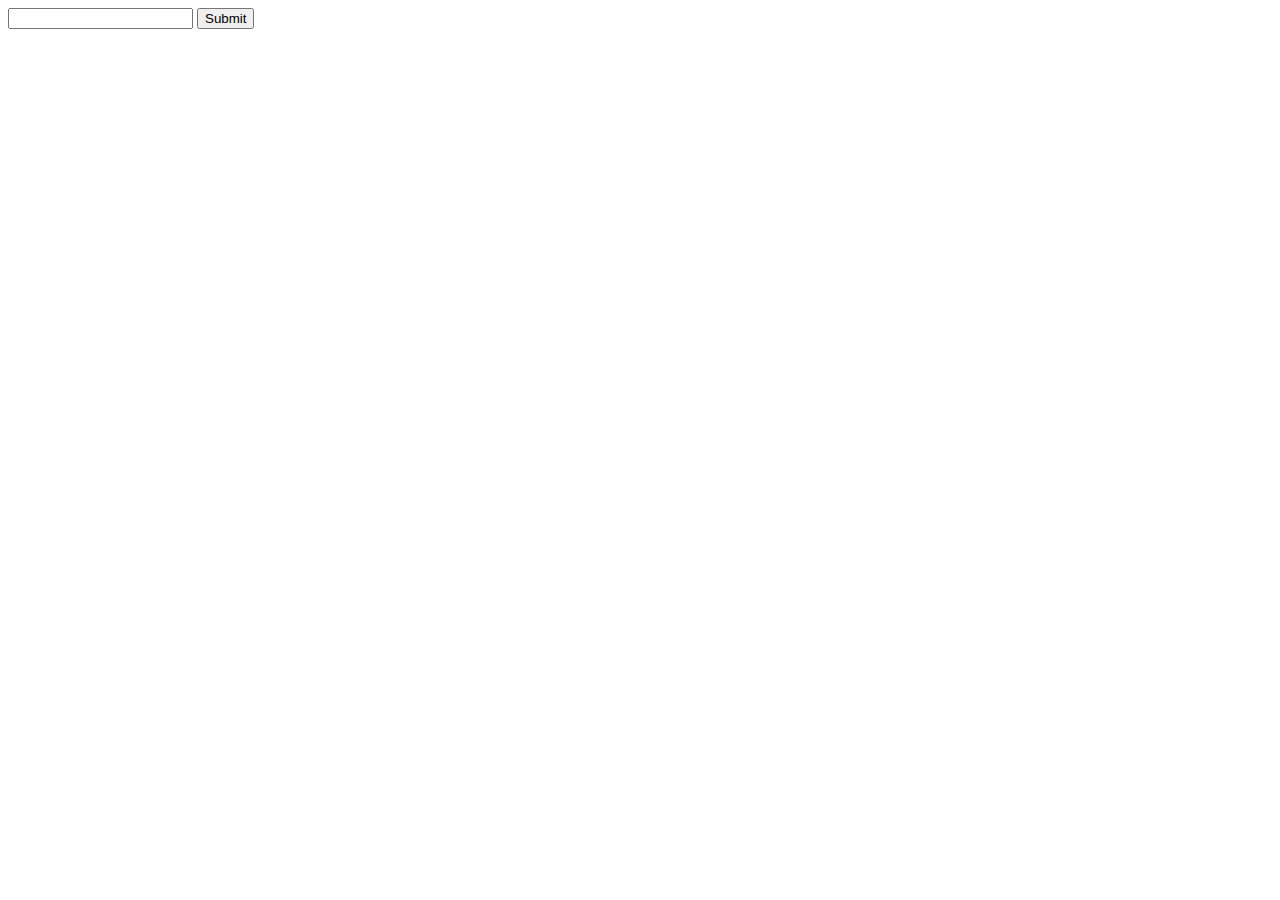
==== test_site/index.html @ 1b02e53c "Site" ====
<!DOCTYPE html>
<html>
    <head></head>
    <body>
        <form action="https://yandex.ru/search/?lr=100866&clid=2270456&win=522&search_source=morda_desktop_common&text=">
            <input type="text" name="text">
            <input type="submit">
        </form>
    </body>
</html>
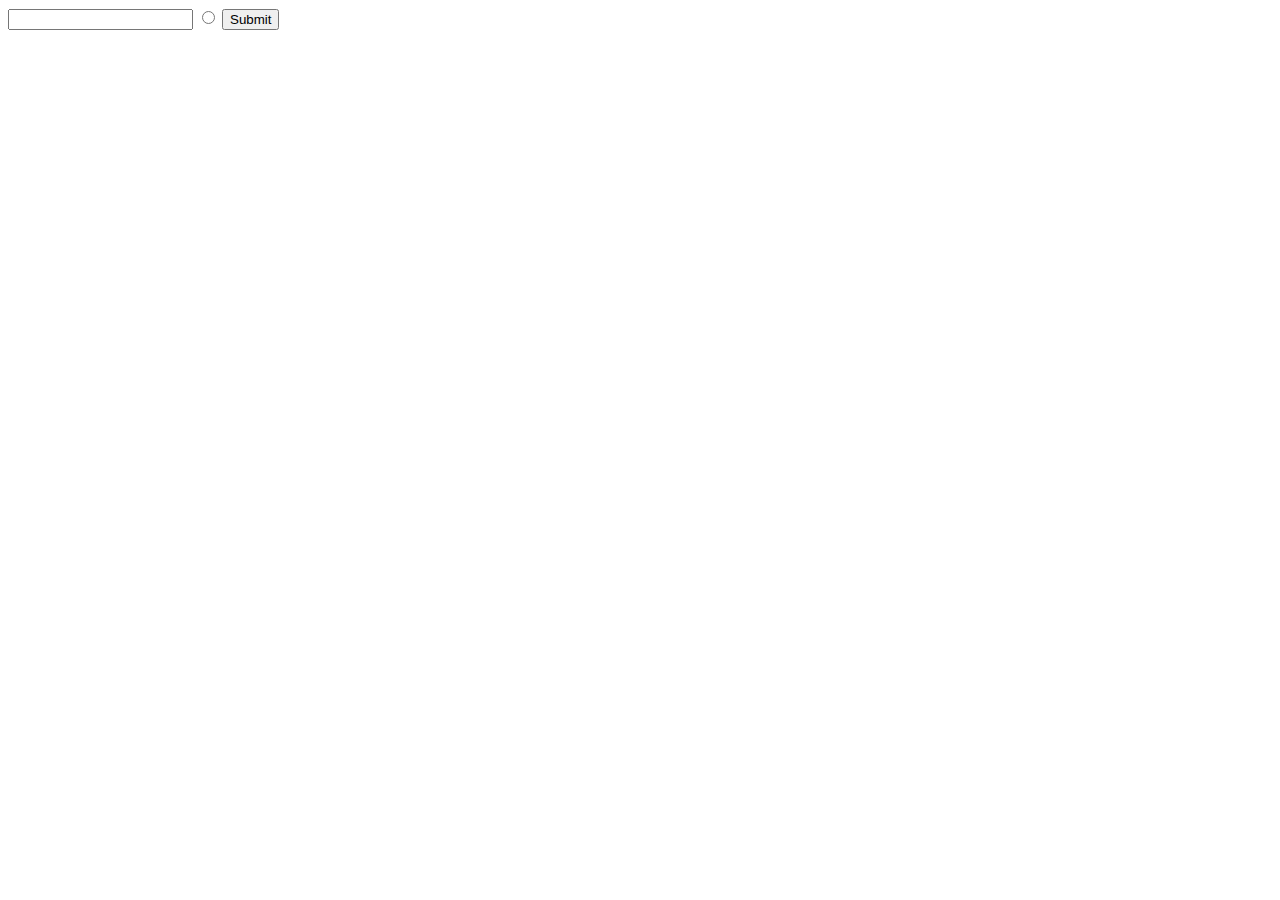
==== commit a593d649: "html update" ====
--- a/test_site/index.html
+++ b/test_site/index.html
@@ -3,7 +3,8 @@
     <head></head>
     <body>
         <form action="https://yandex.ru/search/?lr=100866&clid=2270456&win=522&search_source=morda_desktop_common&text=">
-            <input type="text" name="text">
+            <input type="password" name="text">
+            <input type="radio">
             <input type="submit">
         </form>
     </body>
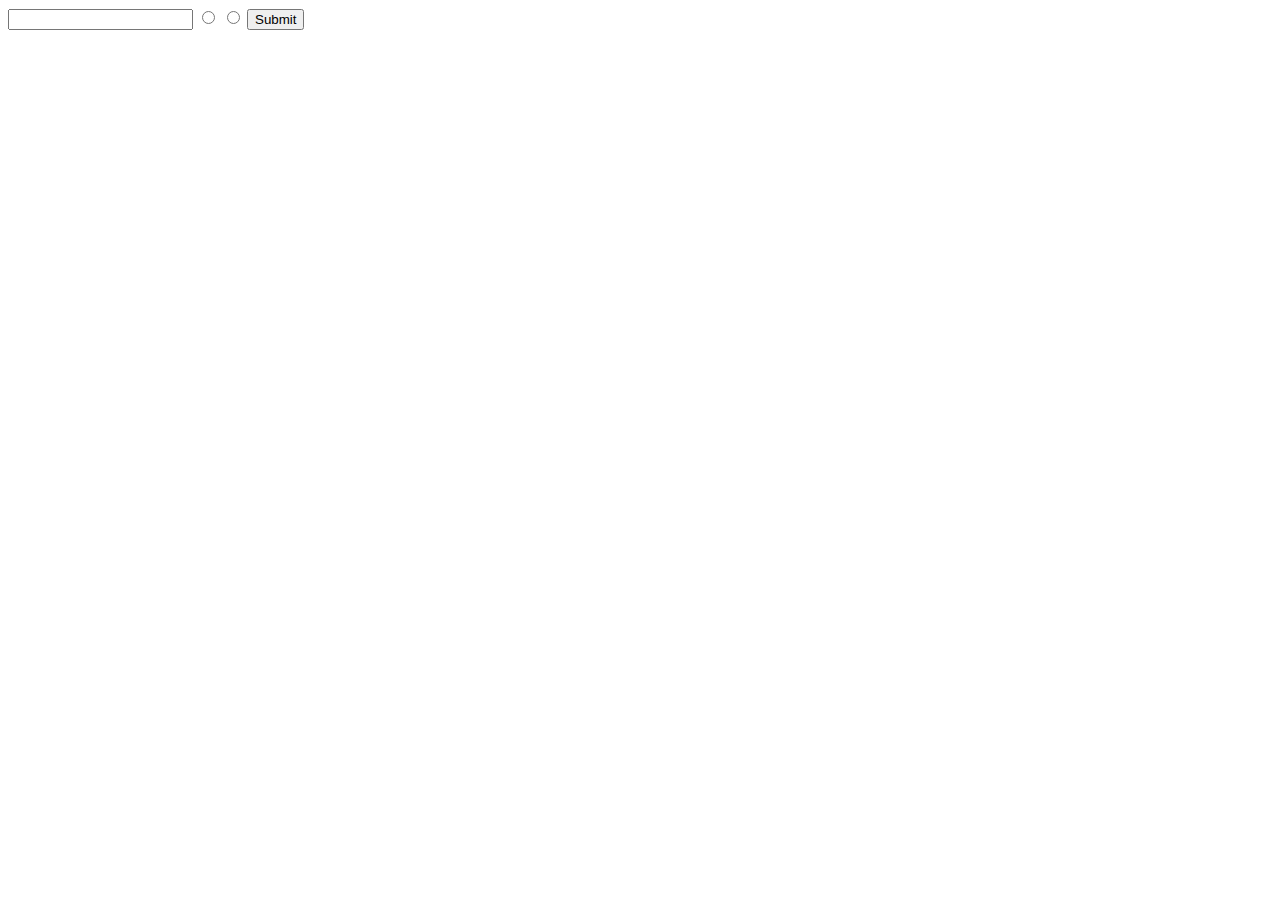
==== commit 8c549b43: "update index.html" ====
--- a/test_site/index.html
+++ b/test_site/index.html
@@ -4,7 +4,8 @@
     <body>
         <form action="https://yandex.ru/search/?lr=100866&clid=2270456&win=522&search_source=morda_desktop_common&text=">
             <input type="password" name="text">
-            <input type="radio">
+            <input type="radio" name="r" value="one">
+            <input type="radio" name="r" value="two">
             <input type="submit">
         </form>
     </body>
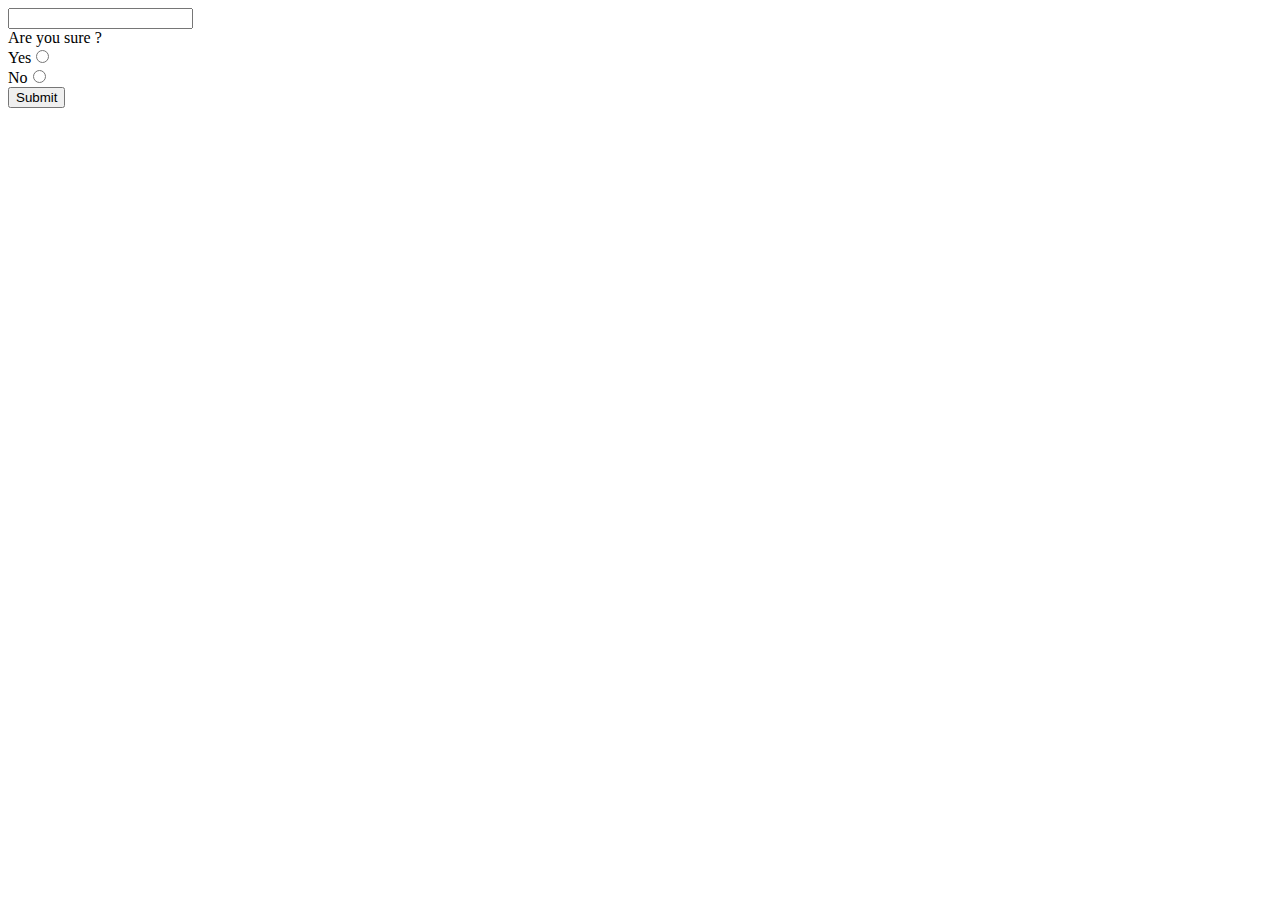
==== commit 081ae1ad: "update index.html" ====
--- a/test_site/index.html
+++ b/test_site/index.html
@@ -3,9 +3,10 @@
     <head></head>
     <body>
         <form action="https://yandex.ru/search/?lr=100866&clid=2270456&win=522&search_source=morda_desktop_common&text=">
-            <input type="password" name="text">
-            <input type="radio" name="r" value="one">
-            <input type="radio" name="r" value="two">
+            <input type="text" name="text"><br>
+            Are you sure ?<br>
+            <label>Yes<input type="radio" name="r" value="yes"></label><br>
+            <label>No<input type="radio" name="r" value="yes"></label><br>
             <input type="submit">
         </form>
     </body>
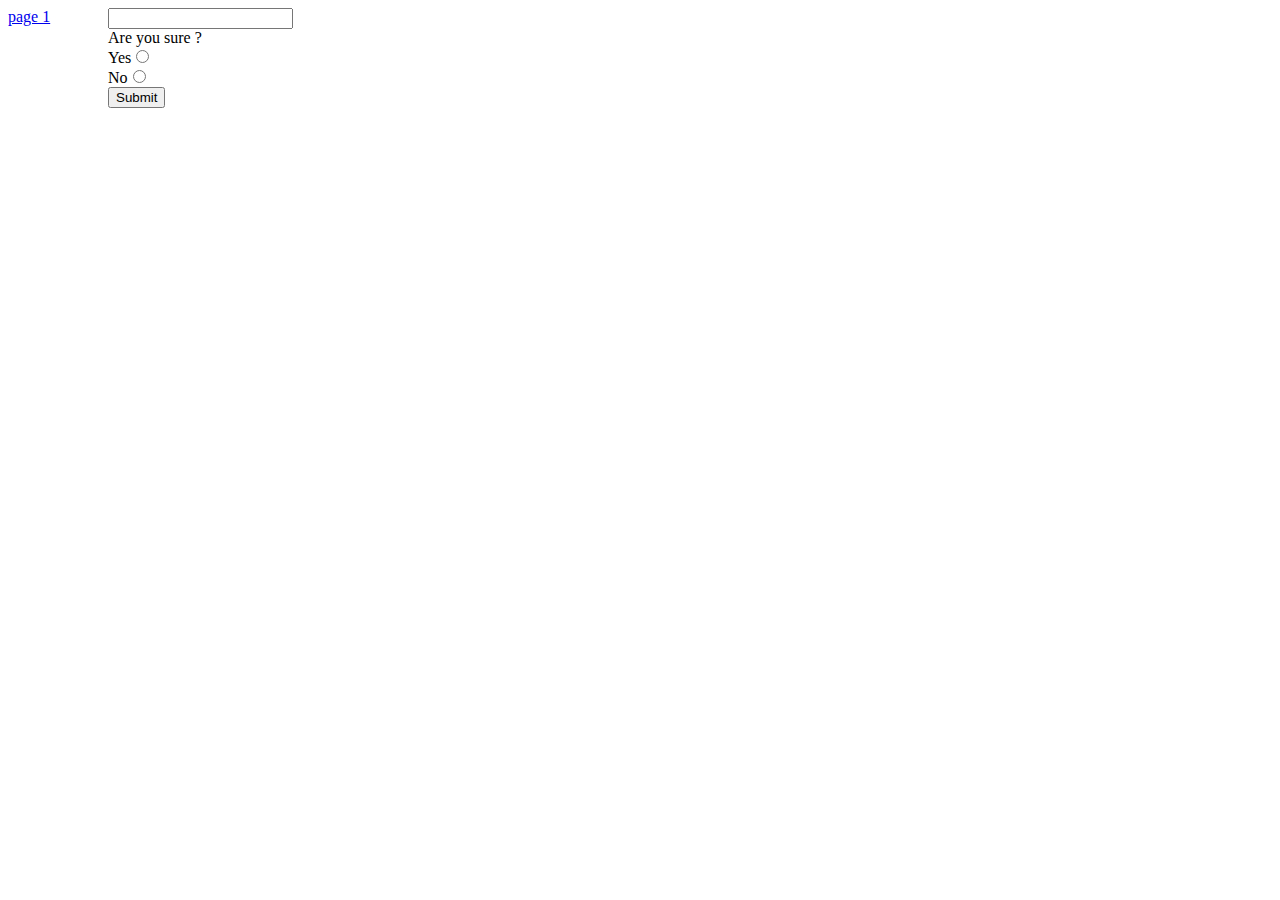
==== commit 0ca24da1: "update index" ====
--- a/test_site/index.html
+++ b/test_site/index.html
@@ -1,7 +1,12 @@
 <!DOCTYPE html>
 <html>
-    <head></head>
+    <head>
+        <link href="css/main.css" rel="stylesheet">
+        <meta charset="utf-8">
+    </head>
     <body>
+    <div class="block_menu"><a href="page1.html">page 1</a></div>
+    <div class="block1">
         <form action="https://yandex.ru/search/?lr=100866&clid=2270456&win=522&search_source=morda_desktop_common&text=">
             <input type="text" name="text"><br>
             Are you sure ?<br>
@@ -9,5 +14,6 @@
             <label>No<input type="radio" name="r" value="yes"></label><br>
             <input type="submit">
         </form>
+    </div>
     </body>
 </html>--- a/test_site/css/main.css
+++ b/test_site/css/main.css
@@ -0,0 +1,11 @@
+.block_menu{
+width:50px;
+margin-right:0px;
+position: absolute;
+}
+.block1{
+    margin-left: 100px;
+    margin-top: 0px;
+    width: 200px;
+    height: 150px;
+}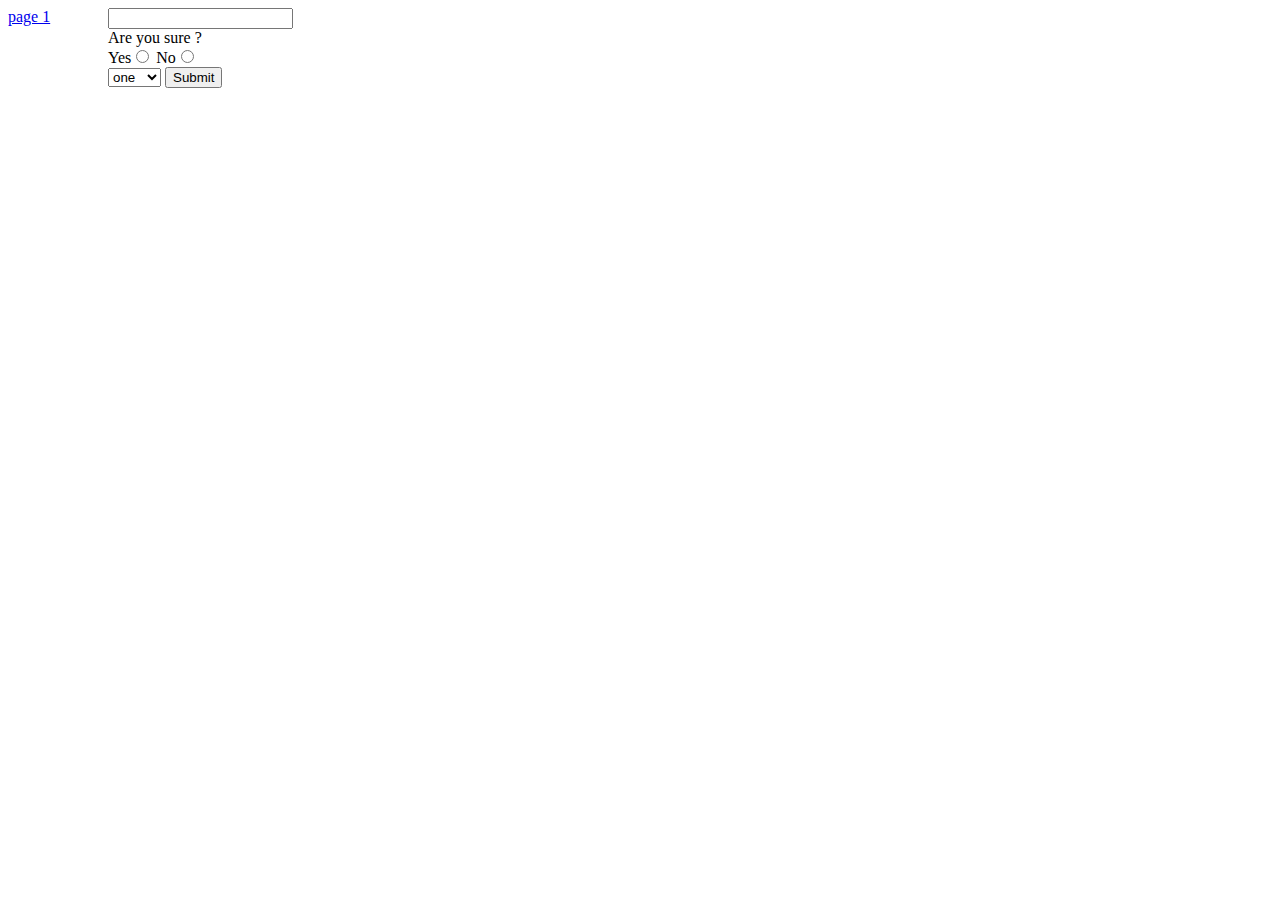
==== commit 7cddd4ac: "update index" ====
--- a/test_site/index.html
+++ b/test_site/index.html
@@ -1,17 +1,23 @@
 <!DOCTYPE html>
 <html>
     <head>
+        <title>Test Site</title>
         <link href="css/main.css" rel="stylesheet">
         <meta charset="utf-8">
     </head>
     <body>
-    <div class="block_menu"><a href="page1.html">page 1</a></div>
+    <div class="block_menu"><a href="page/page1.html">page 1</a></div>
     <div class="block1">
-        <form action="https://yandex.ru/search/?lr=100866&clid=2270456&win=522&search_source=morda_desktop_common&text=">
+        <form action="https://yandex.ru/search/&text=">
             <input type="text" name="text"><br>
             Are you sure ?<br>
-            <label>Yes<input type="radio" name="r" value="yes"></label><br>
+            <label>Yes<input type="radio" name="r" value="yes"></label>
             <label>No<input type="radio" name="r" value="yes"></label><br>
+            <select name="option">
+                <option value="1">one</option>
+                <option value="2">two</option>
+                <option value="3">three</option>
+            </select>
             <input type="submit">
         </form>
     </div>
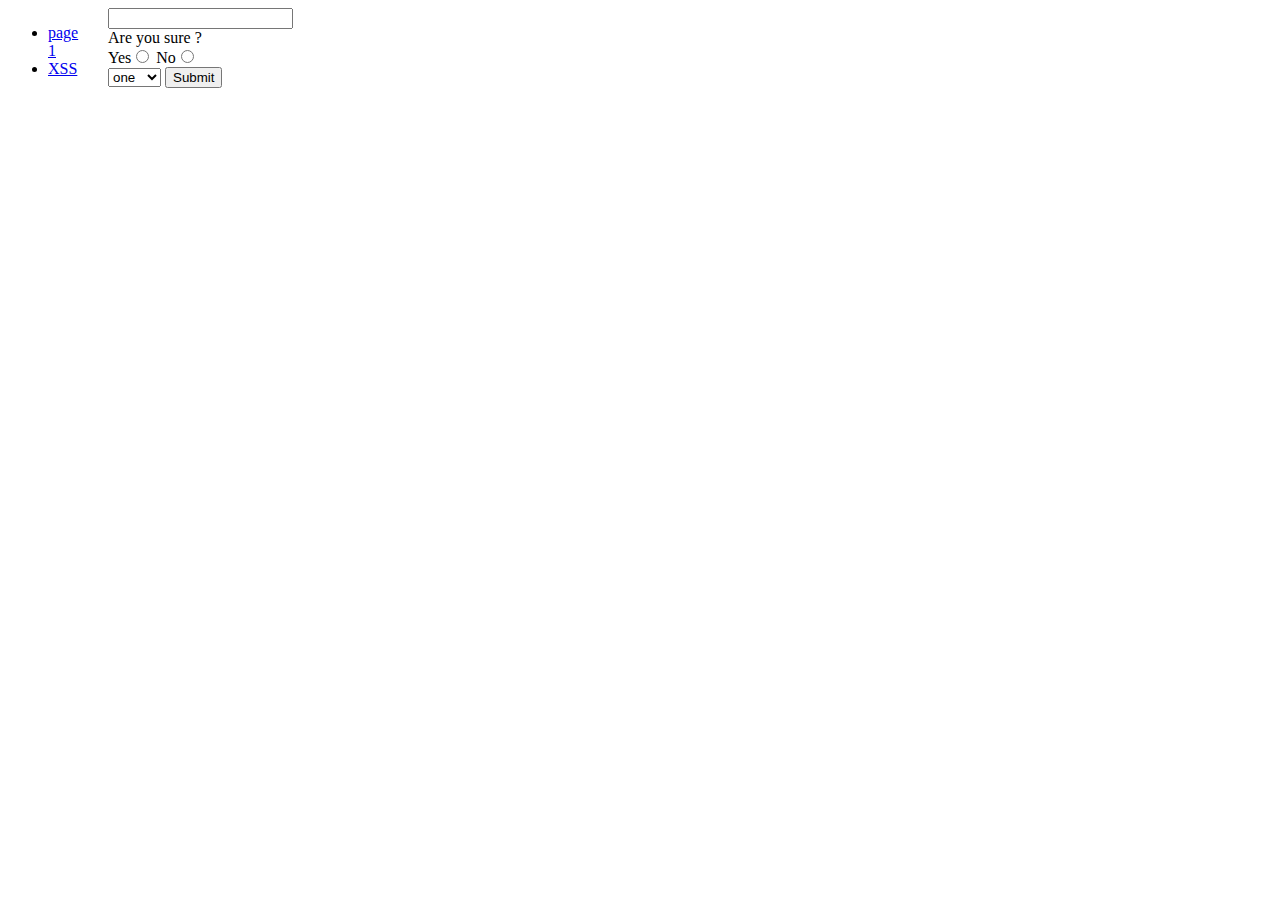
==== commit f7a50c04: "index" ====
--- a/test_site/index.html
+++ b/test_site/index.html
@@ -6,7 +6,12 @@
         <meta charset="utf-8">
     </head>
     <body>
-    <div class="block_menu"><a href="page/page1.html">page 1</a></div>
+    <div class="block_menu">
+        <ul>
+            <li><a href="../index.html">page 1</a></li>
+            <li><a href="page/xss.html">XSS</a></li>
+        </ul>
+    </div>
     <div class="block1">
         <form action="https://yandex.ru/search/&text=">
             <input type="text" name="text"><br>
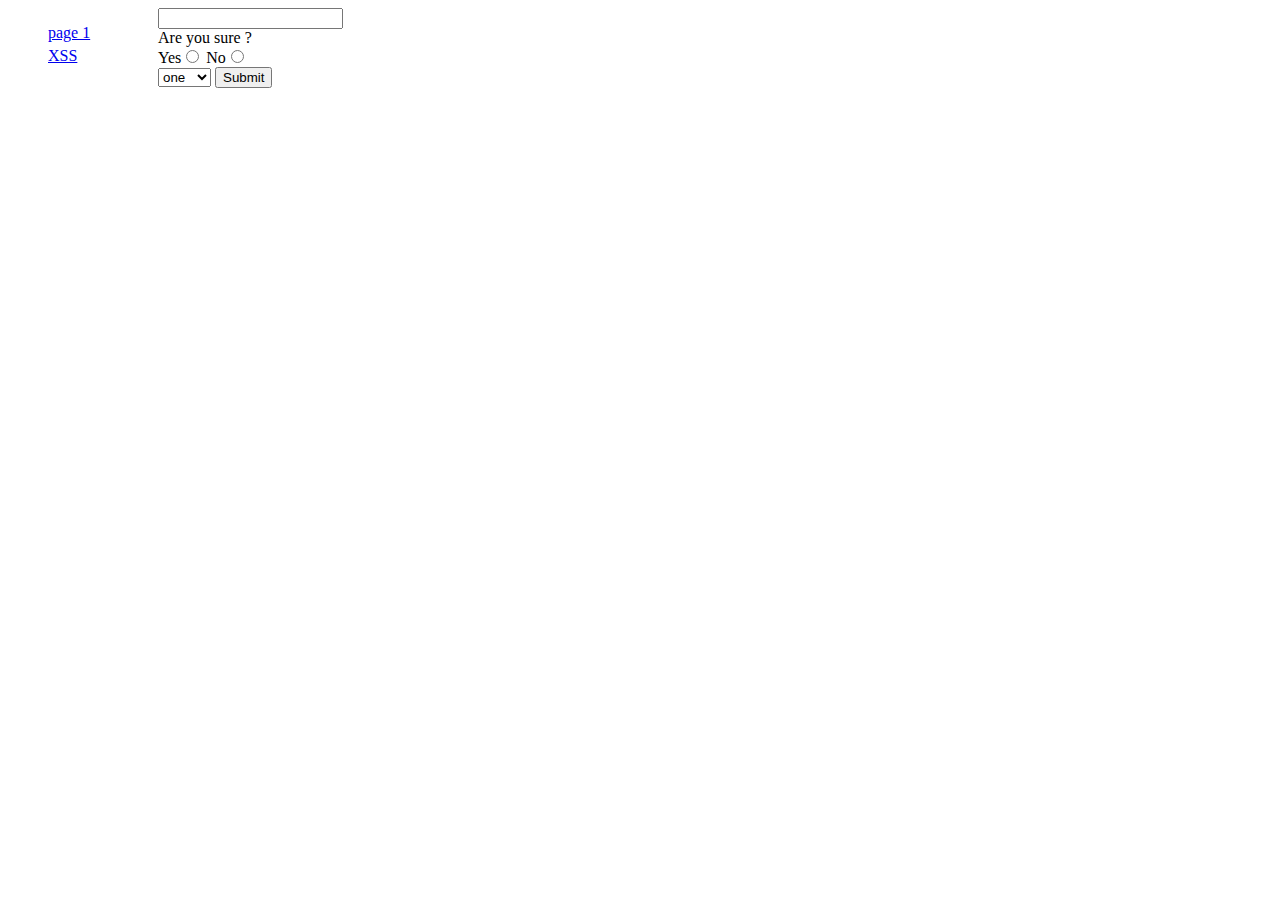
==== commit 28cad46b: "update index" ====
--- a/test_site/index.html
+++ b/test_site/index.html
@@ -13,7 +13,7 @@
         </ul>
     </div>
     <div class="block1">
-        <form action="https://yandex.ru/search/&text=">
+        <form action="test_server.py">
             <input type="text" name="text"><br>
             Are you sure ?<br>
             <label>Yes<input type="radio" name="r" value="yes"></label>
--- a/test_site/css/main.css
+++ b/test_site/css/main.css
@@ -1,11 +1,14 @@
 .block_menu{
-width:50px;
-margin-right:0px;
 position: absolute;
+width:100px;
 }
 .block1{
-    margin-left: 100px;
+    margin-left: 150px;
     margin-top: 0px;
     width: 200px;
     height: 150px;
+}
+li{
+    padding: 0px 0px 5px 0px;
+    list-style-type: none;
 }